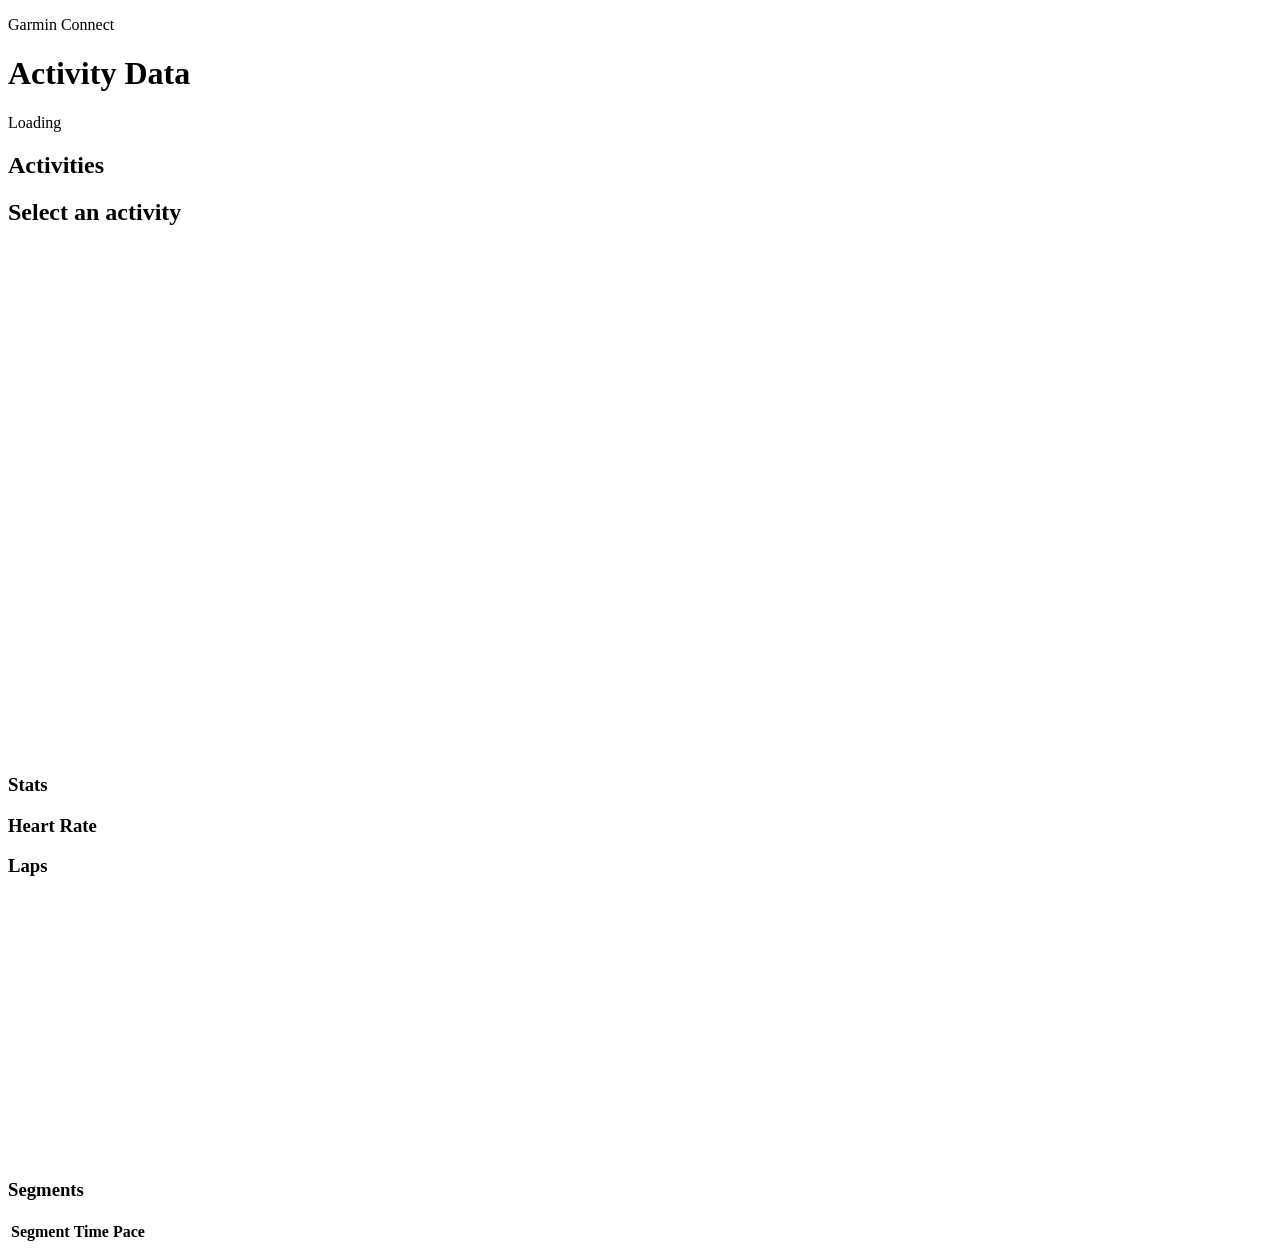
==== static/index.html @ a8d019ff "Update CLAUDE.md guidance for Printing Press work" ====
<!doctype html>
<html lang="en">
  <head>
    <meta charset="utf-8">
    <meta name="viewport" content="width=device-width, initial-scale=1">
    <title>Garmin Data Demo</title>
    <link rel="stylesheet" href="/styles.css">
  </head>
  <body>
    <div class="shell">
      <header class="topbar">
        <div>
          <p class="eyebrow">Garmin Connect</p>
          <h1>Activity Data</h1>
        </div>
        <div class="range" id="rangeLabel">Loading</div>
      </header>

      <main>
        <section class="summary-grid" id="summaryGrid"></section>

        <section class="workbench">
          <aside class="activity-list">
            <div class="panel-head">
              <h2>Activities</h2>
              <span id="activityCount"></span>
            </div>
            <div id="activityButtons" class="activity-buttons"></div>
          </aside>

          <section class="detail">
            <div class="detail-head">
              <div>
                <p class="eyebrow" id="selectedDate"></p>
                <h2 id="selectedTitle">Select an activity</h2>
              </div>
              <div class="export-row" id="exportRow"></div>
            </div>

            <div class="route-panel">
              <svg id="routeMap" viewBox="0 0 900 360" role="img" aria-label="Activity route"></svg>
            </div>

            <div class="detail-grid">
              <section class="stats-panel">
                <div class="panel-head">
                  <h3>Stats</h3>
                </div>
                <dl id="statsList" class="stats-list"></dl>
              </section>

              <section class="zones-panel">
                <div class="panel-head">
                  <h3>Heart Rate</h3>
                </div>
                <div id="zonesList" class="zones-list"></div>
              </section>
            </div>

            <section class="chart-panel">
              <div class="panel-head">
                <h3>Laps</h3>
              </div>
              <canvas id="lapsChart" width="960" height="260"></canvas>
            </section>

            <section class="table-panel">
              <div class="panel-head">
                <h3>Segments</h3>
              </div>
              <div class="table-wrap">
                <table>
                  <thead>
                    <tr>
                      <th>Segment</th>
                      <th>Time</th>
                      <th>Pace</th>
                    </tr>
                  </thead>
                  <tbody id="segmentsTable"></tbody>
                </table>
              </div>
            </section>
          </section>
        </section>
      </main>
    </div>

    <script src="/app.js"></script>
  </body>
</html>
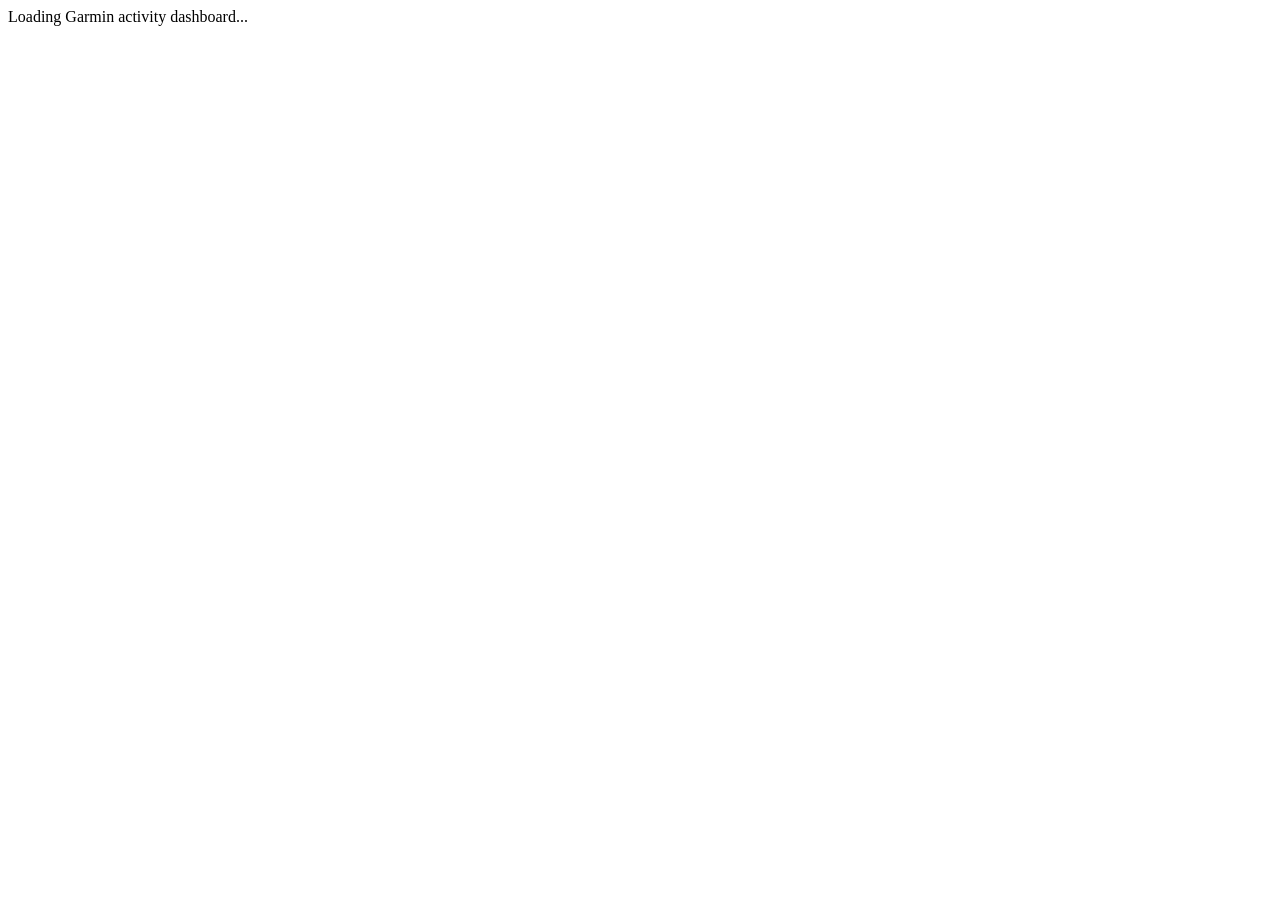
==== commit 7ae9b54a: "feat(cli): restyle Garmin demo against Register A design system Wire the demo's HTML/CSS/JS to consu" ====
--- a/static/index.html
+++ b/static/index.html
@@ -2,90 +2,18 @@
 <html lang="en">
   <head>
     <meta charset="utf-8">
-    <meta name="viewport" content="width=device-width, initial-scale=1">
-    <title>Garmin Data Demo</title>
+    <meta name="viewport" content="width=1440">
+    <title>Garmin Run Dashboard Demo</title>
+    <link rel="preconnect" href="https://fonts.googleapis.com">
+    <link rel="preconnect" href="https://fonts.gstatic.com" crossorigin>
+    <link href="https://fonts.googleapis.com/css2?family=Inter:wght@400;500;600&family=JetBrains+Mono:wght@400;500&display=swap" rel="stylesheet">
+    <link rel="stylesheet" href="/register-a/styles/tokens.css">
+    <link rel="stylesheet" href="/register-a/styles/components.css">
     <link rel="stylesheet" href="/styles.css">
   </head>
   <body>
-    <div class="shell">
-      <header class="topbar">
-        <div>
-          <p class="eyebrow">Garmin Connect</p>
-          <h1>Activity Data</h1>
-        </div>
-        <div class="range" id="rangeLabel">Loading</div>
-      </header>
-
-      <main>
-        <section class="summary-grid" id="summaryGrid"></section>
-
-        <section class="workbench">
-          <aside class="activity-list">
-            <div class="panel-head">
-              <h2>Activities</h2>
-              <span id="activityCount"></span>
-            </div>
-            <div id="activityButtons" class="activity-buttons"></div>
-          </aside>
-
-          <section class="detail">
-            <div class="detail-head">
-              <div>
-                <p class="eyebrow" id="selectedDate"></p>
-                <h2 id="selectedTitle">Select an activity</h2>
-              </div>
-              <div class="export-row" id="exportRow"></div>
-            </div>
-
-            <div class="route-panel">
-              <svg id="routeMap" viewBox="0 0 900 360" role="img" aria-label="Activity route"></svg>
-            </div>
-
-            <div class="detail-grid">
-              <section class="stats-panel">
-                <div class="panel-head">
-                  <h3>Stats</h3>
-                </div>
-                <dl id="statsList" class="stats-list"></dl>
-              </section>
-
-              <section class="zones-panel">
-                <div class="panel-head">
-                  <h3>Heart Rate</h3>
-                </div>
-                <div id="zonesList" class="zones-list"></div>
-              </section>
-            </div>
-
-            <section class="chart-panel">
-              <div class="panel-head">
-                <h3>Laps</h3>
-              </div>
-              <canvas id="lapsChart" width="960" height="260"></canvas>
-            </section>
-
-            <section class="table-panel">
-              <div class="panel-head">
-                <h3>Segments</h3>
-              </div>
-              <div class="table-wrap">
-                <table>
-                  <thead>
-                    <tr>
-                      <th>Segment</th>
-                      <th>Time</th>
-                      <th>Pace</th>
-                    </tr>
-                  </thead>
-                  <tbody id="segmentsTable"></tbody>
-                </table>
-              </div>
-            </section>
-          </section>
-        </section>
-      </main>
-    </div>
-
+    <div id="app" class="app-loading">Loading Garmin activity dashboard...</div>
+    <script src="/vendor/echarts.min.js"></script>
     <script src="/app.js"></script>
   </body>
 </html>
